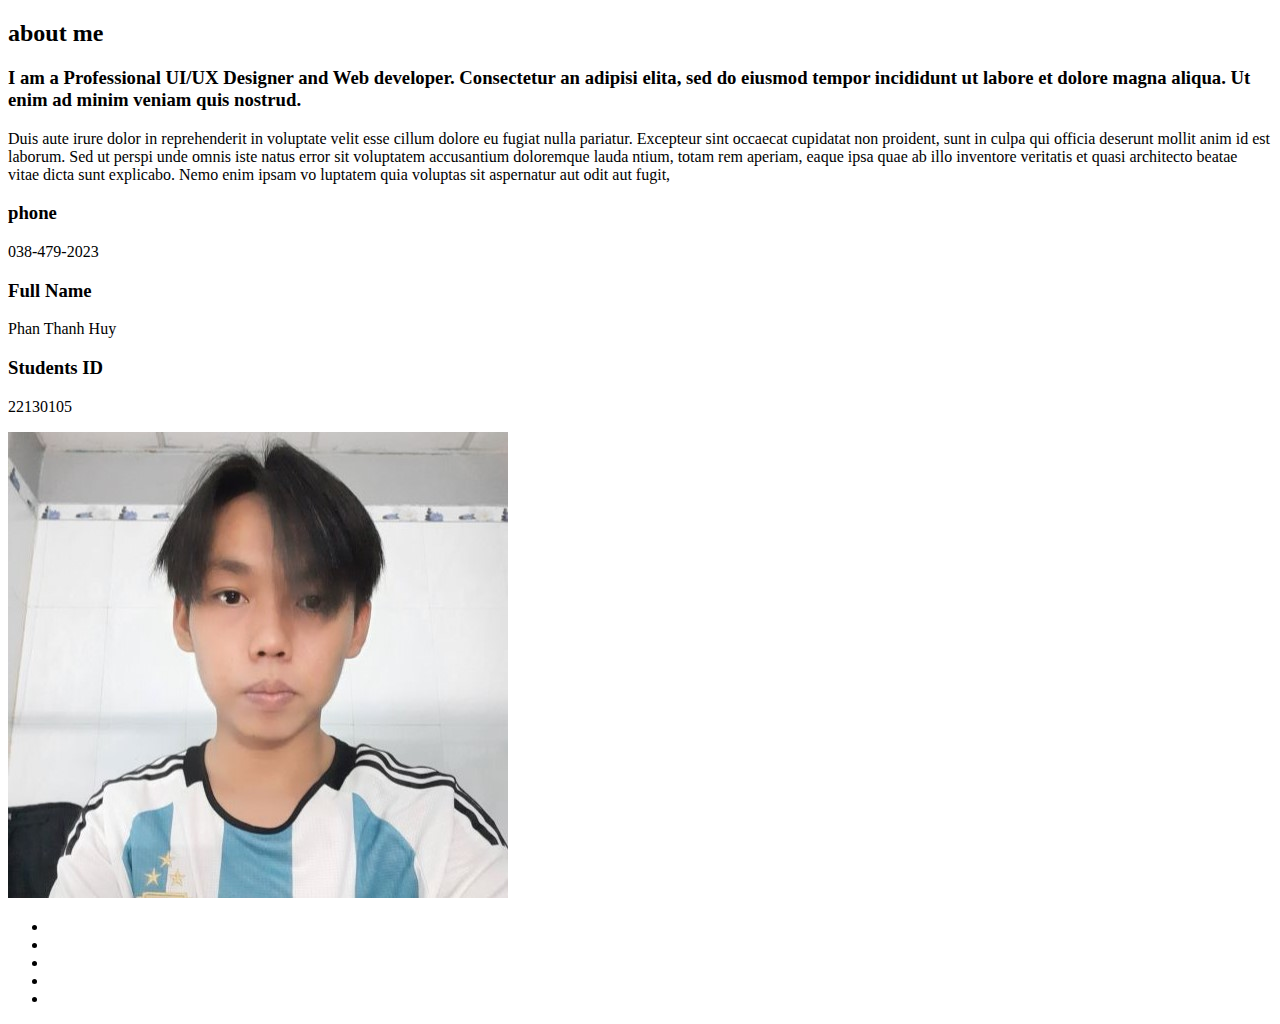
==== about.html @ 9a7ee5cc "Add new project food" ====
<!DOCTYPE html>
<html lang="en">
<head>
    <meta charset="UTF-8">
    <meta name="viewport" content="width=device-width, initial-scale=1.0">
    <title>Document</title>
</head>
<body>
    <!--about start -->
		<section id="about" class="about">
			<div class="section-heading text-center">
				<h2>about me</h2>
			</div>
			<div class="container">
				<div class="about-content">
					<div class="row">
						<div class="col-sm-6">
							<div class="single-about-txt">
								<h3>
									I am a Professional UI/UX Designer and Web developer. Consectetur an adipisi elita, sed do eiusmod tempor incididunt ut labore et dolore magna aliqua. Ut enim ad minim veniam quis nostrud.
								</h3>
								<p>
									Duis aute irure dolor in reprehenderit in voluptate velit esse cillum dolore eu fugiat nulla pariatur. Excepteur sint occaecat cupidatat non proident, sunt in culpa qui officia deserunt mollit anim id est laborum. Sed ut perspi unde omnis iste natus error sit voluptatem accusantium doloremque lauda ntium, totam rem aperiam, eaque ipsa quae ab illo inventore veritatis et quasi architecto beatae vitae dicta sunt explicabo. Nemo enim ipsam vo luptatem quia voluptas sit aspernatur aut odit aut fugit,
								</p>
								<div class="row">
									<div class="col-sm-4">
										<div class="single-about-add-info">
											<h3>phone</h3>
											<p>038-479-2023</p>
										</div>
									</div>
									<div class="col-sm-4">
										<div class="single-about-add-info">
											<h3>Full Name</h3>
											<p>Phan Thanh Huy</p>
										</div>
									</div>
									<div class="col-sm-4">
										<div class="single-about-add-info">
											<h3>Students ID</h3>
											<p>22130105</p>
										</div>
									</div>
								</div>
							</div>
						</div>
						<div class="col-sm-offset-1 col-sm-5">
							<div class="single-about-img">
								<img src="assets\images\about\20231028_204028.jpg" alt="profile_image">
								<div class="about-list-icon">
									<ul>
										<li>
											<a href="#">
												<i  class="fa fa-facebook" aria-hidden="true"></i>
											</a>
										</li><!-- / li -->
										<li>
											<a href="#">
												<i  class="fa fa-dribbble" aria-hidden="true"></i>
											</a>
											
										</li><!-- / li -->
										<li>
											<a href="#">
												<i  class="fa fa-twitter" aria-hidden="true"></i>
											</a>
											
										</li><!-- / li -->
										<li>
											<a href="#">
												<i  class="fa fa-linkedin" aria-hidden="true"></i>
											</a>
										</li><!-- / li -->
										<li>
											<a href="#">
												<i  class="fa fa-instagram" aria-hidden="true"></i>
											</a>
										</li><!-- / li -->
										
										
									</ul><!-- / ul -->
								</div><!-- /.about-list-icon -->

							</div>

						</div>
					</div>
				</div>
			</div>
		</section><!--/.about-->
		<!--about end -->
</body>
</html>
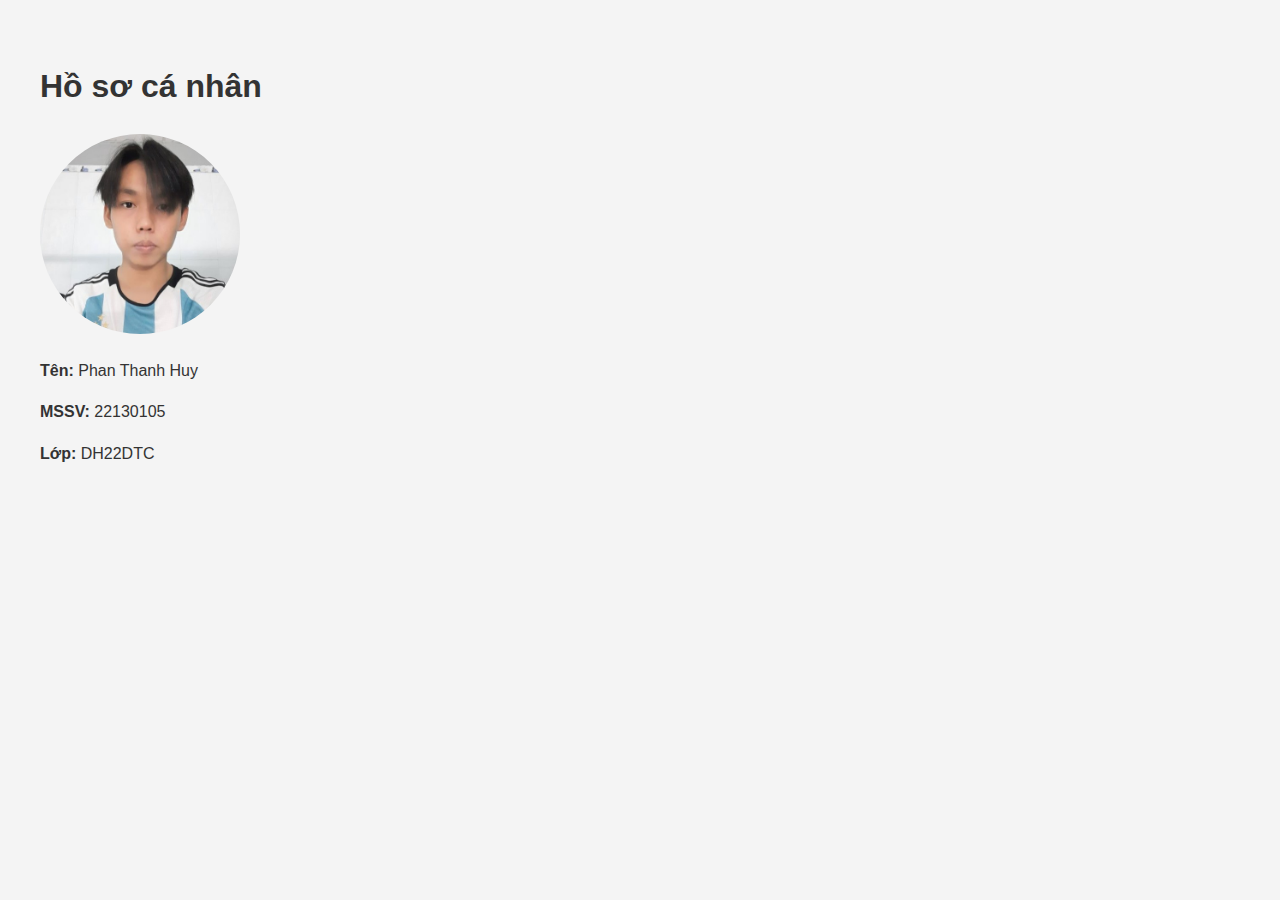
==== commit e993d4a4: "Add new project food" ====
--- a/about.html
+++ b/about.html
@@ -1,93 +1,26 @@
 <!DOCTYPE html>
-<html lang="en">
+<html lang="vi">
 <head>
     <meta charset="UTF-8">
-    <meta name="viewport" content="width=device-width, initial-scale=1.0">
-    <title>Document</title>
+    <title>About Me</title>
+    <style>
+        body {
+            font-family: Arial, sans-serif;
+            line-height: 1.6;
+            margin: 20px;
+            padding: 20px;
+            background-color: #f4f4f4;
+        }
+        h1, p {
+            color: #333;
+        }
+    </style>
 </head>
 <body>
-    <!--about start -->
-		<section id="about" class="about">
-			<div class="section-heading text-center">
-				<h2>about me</h2>
-			</div>
-			<div class="container">
-				<div class="about-content">
-					<div class="row">
-						<div class="col-sm-6">
-							<div class="single-about-txt">
-								<h3>
-									I am a Professional UI/UX Designer and Web developer. Consectetur an adipisi elita, sed do eiusmod tempor incididunt ut labore et dolore magna aliqua. Ut enim ad minim veniam quis nostrud.
-								</h3>
-								<p>
-									Duis aute irure dolor in reprehenderit in voluptate velit esse cillum dolore eu fugiat nulla pariatur. Excepteur sint occaecat cupidatat non proident, sunt in culpa qui officia deserunt mollit anim id est laborum. Sed ut perspi unde omnis iste natus error sit voluptatem accusantium doloremque lauda ntium, totam rem aperiam, eaque ipsa quae ab illo inventore veritatis et quasi architecto beatae vitae dicta sunt explicabo. Nemo enim ipsam vo luptatem quia voluptas sit aspernatur aut odit aut fugit,
-								</p>
-								<div class="row">
-									<div class="col-sm-4">
-										<div class="single-about-add-info">
-											<h3>phone</h3>
-											<p>038-479-2023</p>
-										</div>
-									</div>
-									<div class="col-sm-4">
-										<div class="single-about-add-info">
-											<h3>Full Name</h3>
-											<p>Phan Thanh Huy</p>
-										</div>
-									</div>
-									<div class="col-sm-4">
-										<div class="single-about-add-info">
-											<h3>Students ID</h3>
-											<p>22130105</p>
-										</div>
-									</div>
-								</div>
-							</div>
-						</div>
-						<div class="col-sm-offset-1 col-sm-5">
-							<div class="single-about-img">
-								<img src="assets\images\about\20231028_204028.jpg" alt="profile_image">
-								<div class="about-list-icon">
-									<ul>
-										<li>
-											<a href="#">
-												<i  class="fa fa-facebook" aria-hidden="true"></i>
-											</a>
-										</li><!-- / li -->
-										<li>
-											<a href="#">
-												<i  class="fa fa-dribbble" aria-hidden="true"></i>
-											</a>
-											
-										</li><!-- / li -->
-										<li>
-											<a href="#">
-												<i  class="fa fa-twitter" aria-hidden="true"></i>
-											</a>
-											
-										</li><!-- / li -->
-										<li>
-											<a href="#">
-												<i  class="fa fa-linkedin" aria-hidden="true"></i>
-											</a>
-										</li><!-- / li -->
-										<li>
-											<a href="#">
-												<i  class="fa fa-instagram" aria-hidden="true"></i>
-											</a>
-										</li><!-- / li -->
-										
-										
-									</ul><!-- / ul -->
-								</div><!-- /.about-list-icon -->
-
-							</div>
-
-						</div>
-					</div>
-				</div>
-			</div>
-		</section><!--/.about-->
-		<!--about end -->
+    <h1>Hồ sơ cá nhân</h1>
+    <img src="assets\images\about\20231028_204028.jpg" alt="Ảnh cá nhân" style="width: 200px; height: 200px; border-radius: 50%; object-fit: cover;">
+    <p><strong>Tên:</strong> Phan Thanh Huy</p>
+    <p><strong>MSSV:</strong> 22130105</p>
+    <p><strong>Lớp:</strong> DH22DTC</p>
 </body>
-</html>+</html>
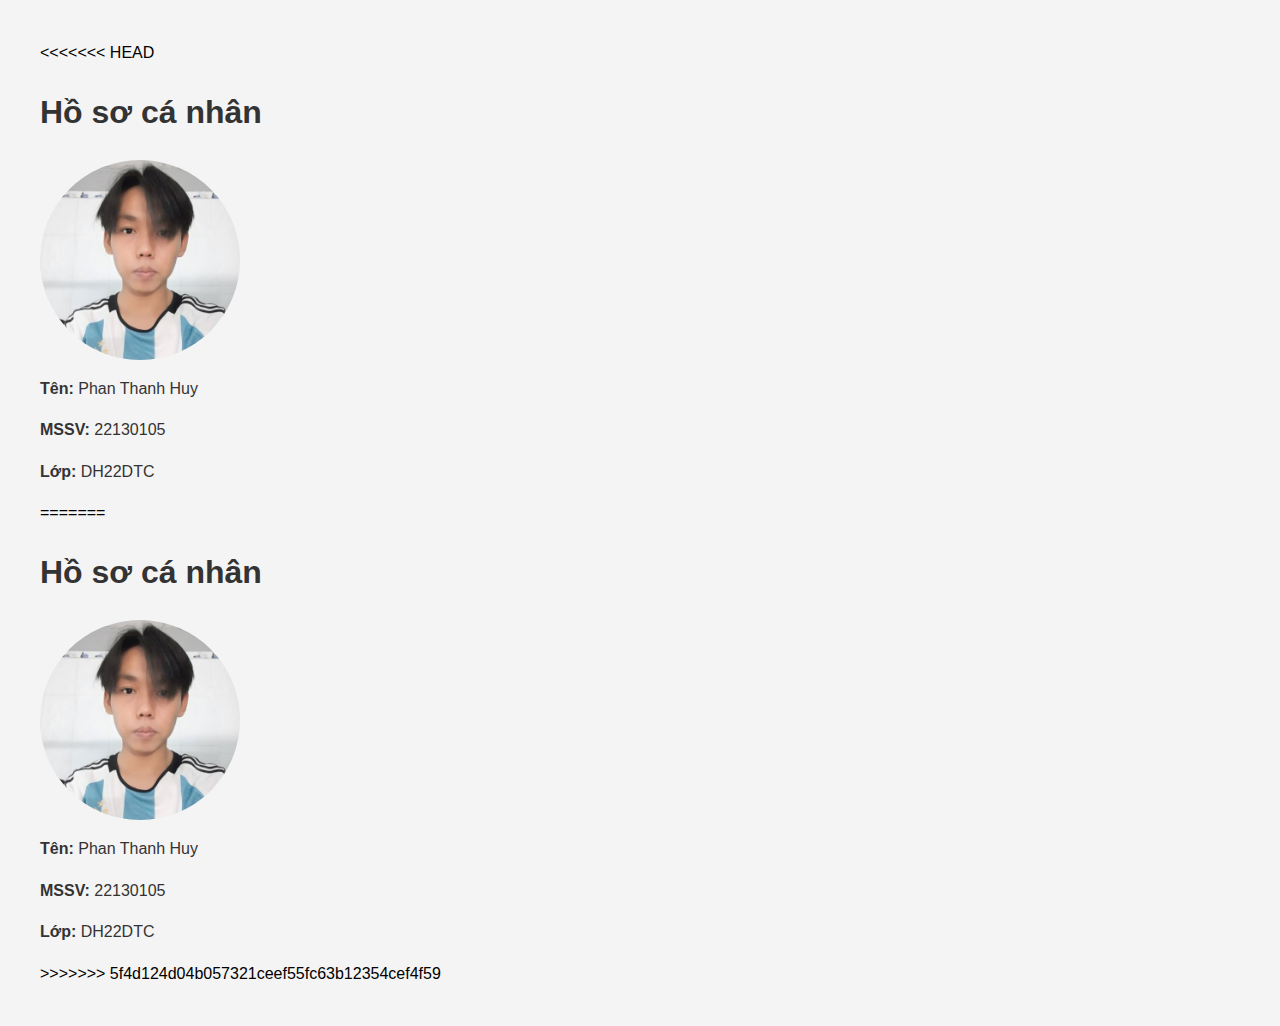
==== commit 76a952a4: "ggg" ====
--- a/about.html
+++ b/about.html
@@ -1,3 +1,4 @@
+<<<<<<< HEAD
 <!DOCTYPE html>
 <html lang="vi">
 <head>
@@ -24,3 +25,31 @@
     <p><strong>Lớp:</strong> DH22DTC</p>
 </body>
 </html>
+=======
+<!DOCTYPE html>
+<html lang="vi">
+<head>
+    <meta charset="UTF-8">
+    <title>About Me</title>
+    <style>
+        body {
+            font-family: Arial, sans-serif;
+            line-height: 1.6;
+            margin: 20px;
+            padding: 20px;
+            background-color: #f4f4f4;
+        }
+        h1, p {
+            color: #333;
+        }
+    </style>
+</head>
+<body>
+    <h1>Hồ sơ cá nhân</h1>
+    <img src="assets\images\about\20231028_204028.jpg" alt="Ảnh cá nhân" style="width: 200px; height: 200px; border-radius: 50%; object-fit: cover;">
+    <p><strong>Tên:</strong> Phan Thanh Huy</p>
+    <p><strong>MSSV:</strong> 22130105</p>
+    <p><strong>Lớp:</strong> DH22DTC</p>
+</body>
+</html>
+>>>>>>> 5f4d124d04b057321ceef55fc63b12354cef4f59
